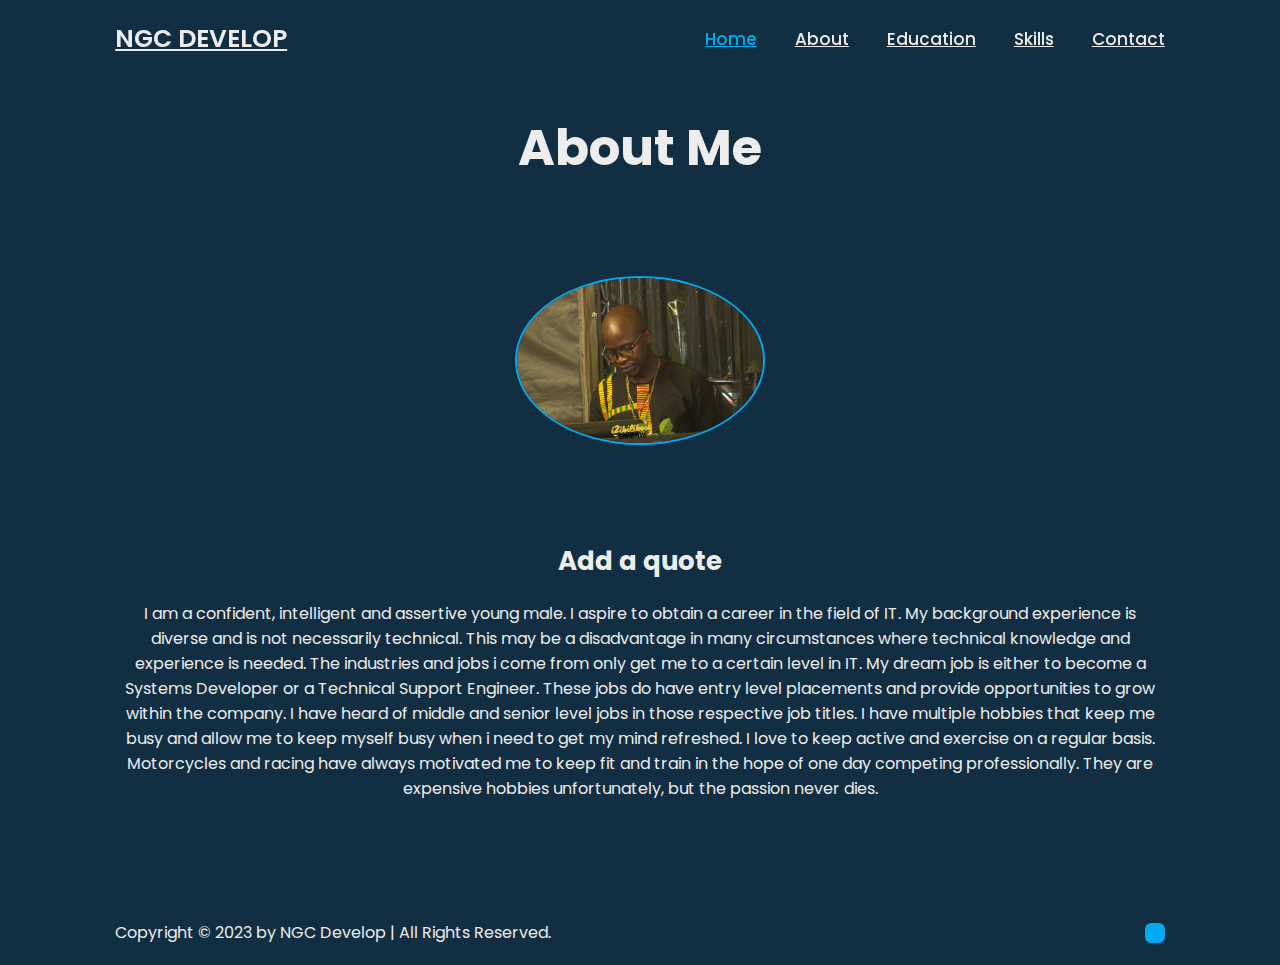
==== about me.html @ 0e6de362 "Add files via upload" ====
<!DOCTYPE html>
<html lang="en">
  <head>
    <meta charset="UTF-8" />
    <meta name="viewport" content="width=device-width, initial-scale=1.0" />
    <link rel="stylesheet" href="css/style.css" />
    <title>About Me</title>
  </head>
  <body>
    <header class="header">
      <a href="index.html/#contact" class="logo">NGC DEVELOP </a>

      <div class="bx bx-menu" id="menu-icon"></div>

      <nav class="navbar">
        <a href="index.html" class="active">Home</a>
        <a href="about me.html">About</a>
        <a href="education.html">Education</a>
        <a href="skills.html">Skills</a>
        <a href="#contact">Contact</a>

        <span class="active-nav"></span>
      </nav>
    </header>

    <section class="about" id="about">
      <h2 class="heading">About <span>Me</span></h2>

      <div class="about-img">
        <img
          src="images/339928653_132130909815304_4213725657001554990_n[1].jpg"
          alt=""
        />
        <span circle-spin></span>
      </div>
      <br />

      <div class="about-content">
        <h3>Add a quote</h3>

        <p>
          I am a confident, intelligent and assertive young male. I aspire to
          obtain a career in the field of IT. My background experience is
          diverse and is not necessarily technical. This may be a disadvantage
          in many circumstances where technical knowledge and experience is
          needed. The industries and jobs i come from only get me to a certain
          level in IT. My dream job is either to become a Systems Developer or a
          Technical Support Engineer. These jobs do have entry level placements
          and provide opportunities to grow within the company. I have heard of
          middle and senior level jobs in those respective job titles. I have
          multiple hobbies that keep me busy and allow me to keep myself busy
          when i need to get my mind refreshed. I love to keep active and
          exercise on a regular basis. Motorcycles and racing have always
          motivated me to keep fit and train in the hope of one day competing
          professionally. They are expensive hobbies unfortunately, but the
          passion never dies.
        </p>
      </div>
    </section>

    <!--footer design-->
    <footer class="footer">
      <div class="footer-text">
        <p>Copyright &copy; 2023 by NGC Develop | All Rights Reserved.</p>
      </div>

      <div class="footer-iconTop">
        <a href="#"><i class="bx bx-up-arrow-alt"></i></a>
      </div>
    </footer>

    <script src="js/script.js"></script>
  </body>
</html>
---- css/style.css ----
@import url("https://fonts.googleapis.com/css2?family=Poppins:wght@300;400;500;600;700;800;900&display=swap");

* {
  margin: 0;
  padding: 0;
  box-sizing: border-box;
  border: none;
  outline: none;
  scroll-behavior: smooth;
  font-family: "Poppins", "sans-serif";
}

:root {
  --bg-color: #081b29;
  --second-bg-color: #112e42;
  --text-color: #ededed;
  --main-color: #00abf0;
}

html {
  font-size: 62.5%;
  overflow-x: hidden;
}

body {
  background: var(--bg-color);
  color: var(--text-color);
}

.header {
  position: fixed;
  top: 0;
  left: 0;
  width: 100%;
  padding: 2rem 9%;
  background: transparent;
  display: flex;
  justify-content: space-between;
  align-items: center;
  z-index: 100;
  transition: 0.3s;
}
.header.sticky {
  background: var(--bg-color);
}
.logo {
  font-size: 2.5rem;
  color: var(--text-color);
  font-weight: 600;
}

.navbar a {
  font-size: 1.7rem;
  color: var(--text-color);
  font-weight: 500;
  margin-left: 3.5rem;
  transition: 0.3s;
}

.navbar a:hover,
.navbar a.active {
  color: var(--main-color);
}

#menu-icon {
  font-size: 3.6rem;
  color: var(--text-color);
  cursor: pointer;
  display: none;
}

section {
  min-height: 100vh;
  padding: 10rem 9% 2rem;
}

.home {
  display: flex;
  align-items: center;
  padding: 0 9%;
  background-size: cover;
  background-position: center;
}

.home-content {
  max-width: 60rem;
}

.home-content h1 {
  font-size: 5.6rem;
  font-weight: 700;
  line-height: 1.3;
}
.home-content h1 span {
  color: var(--text-color);
}

.home-content .text-animate {
  position: relative;
  width: 32.8rem;
}

.home-content .text-animate h3 {
  font-size: 3.2rem;
  font-weight: 700;
  color: transparent;
  -webkit-text-stroke: 0.7px var(--main-color);
}

.home-content p {
  font-size: 1.6rem;
  margin: 2rem 0 4rem;
}

.btn-box {
  position: relative;
  display: flex;
  justify-content: space-between;
  width: 34.5rem;
  height: 5rem;
}

.btn-box .btn {
  position: relative;
  display: inline-flex;
  justify-content: center;
  align-items: center;
  width: 15rem;
  height: 100%;
  background: var(--main-color);
  border: 0.2rem solid var(--main-color);
  border-radius: 8rem;
  font-size: 1.8rem;
  font-weight: 600;
  letter-spacing: 0.1rem;
  color: var(--second-bg-color);
  z-index: 1;
  overflow: hidden;
  transition: 0.5s;
}

.btn-box .btn:hover {
  color: var(--main-color);
}

.btn-box .btn:nth-child(2) {
  background: transparent;
  color: var(--main-color);
}

.btn-box .btn:nth-child(2) {
  color: var(--second-bg-color);
}
.btn-box .btn:nth-child(2)::before {
  background: var(--main-color);
}
.btn-box .btn::before {
  content: "";
  position: absolute;
  top: 0;
  left: 0;
  width: 0;
  height: 100%;
  background: var(--bg-color);
  z-index: -1;
  transition: 0.5s;
}

.btn-box .btn:hover::before {
  width: 100%;
}

.home-sci {
  position: absolute;
  bottom: 4rem;
  width: 170px;
  display: flex;
  justify-content: space-between;
}

.home-sci a {
  position: relative;
  display: inline-flex;
  justify-content: center;
  align-items: center;
  width: 40px;
  height: 40px;
  background: transparent;
  border: 0.2rem solid var(--main-color);
  border-radius: 50%;
  font-size: 20px;
  color: var(--main-color);
  z-index: 1;
  overflow: hidden;
  transition: 0.5s;
}

.home-sci a:hover {
  color: var(--bg-color);
}

.home-sci a::before {
  content: "";
  position: absolute;
  top: 0;
  left: 0;
  width: 0;
  height: 100%;
  background: var(--main-color);
  z-index: -1;
  transition: 0.5s;
}

.home-sci a:hover::before {
  width: 100%;
}

.about {
  display: flex;
  justify-content: center;
  align-items: center;
  flex-direction: column;
  gap: 2rem;
  background: var(--second-bg-color);
  padding-bottom: 6rem;
}

.heading {
  font-size: 5rem;
  margin-bottom: 3rem;
  text-align: center;
}

.about-img {
  position: relative;
  width: 25rem;
  height: 25rem;
  border-radius: 50%;
  display: flex;
  justify-content: center;
  align-items: center;
}

.about-img img {
  width: 100%;
  border-radius: 50%;
  border: 0.2rem solid var(--main-color);
}

.about-img .circle-spin {
  position: absolute;
  top: 50%;
  left: 50%;
  transform: translate(-50%, -50%) rotate(0);
  width: 100%;
  height: 100%;
  border-radius: 50%;
  border-top: 0.2rem solid var(--second-bg-color);
  border-bottom: 0.2rem solid var(--second-bg-color);
  border-left: 0.2rem solid var(--main-color);
  border-right: 0.2rem solid var(--main-color);
}

.about-content {
  text-align: center;
}

.about-content h3 {
  font-size: 2.6rem;
}
.about-content p {
  font-size: 1.6rem;
  margin: 2rem 0 3rem;
}

.btn-box.btns {
  display: inline-block;
  width: 15rem;
}

.btn-box.btns a::before {
  background: var(--second-bg-color);
}

.education {
  display: flex;
  justify-content: center;
  align-items: center;
  flex-direction: column;
  min-height: auto;
  padding-bottom: 5rem;
}

.education .education-row {
  display: flex;
  flex-wrap: wrap;
  gap: 5rem;
}

.education-row .education-column {
  flex: 1 1 40rem;
}

.education-column .title {
  font-size: 2.5rem;
  margin: 0 0 1.5rem 2rem;
}

.education-column .education-box {
  border-left: 0.2rem solid var(--main-color);
}

.education-box .education-content {
  position: relative;
  padding-left: 2rem;
}

.education-box .education-content::before {
  content: "";
  position: absolute;
  top: 0;
  left: -1.1rem;
  width: 2rem;
  height: 2rem;
  background: var(--main-color);
  border-radius: 50%;
}

.education-content .content {
  position: relative;
  padding: 1.5rem;
  border: 0.2rem solid var(--main-color);
  border-radius: 0.6rem;
  margin-bottom: 2rem;
  overflow: hidden;
}
.education-content .content::before {
  content: "";
  position: absolute;
  top: 0;
  left: 0;
  width: 0;
  height: 100%;
  background: var(--second-bg-color);
  z-index: -1;
  transition: 0.5s;
}
.education-content .content:hover::before {
  width: 100%;
}

.education-content .content .year {
  font-size: 1.5rem;
  color: var(--main-color);
  padding-bottom: 0.5rem;
}

.education-content .content .year i {
  padding-right: 0.5rem;
}
.education-content .content h3 {
  font-size: 2rem;
}
.education-content .content p {
  font-size: 1.6rem;
  padding-top: 0.5rem;
}
.skills {
  min-height: auto;
  padding-bottom: 7rem;
  background: var(--second-bg-color);
}
.skills .skills-row {
  display: flex;
  flex-wrap: wrap;
  gap: 5rem;
}
.skills-row .skills-column {
  flex: 1 1 40rem;
}
.skills-column .title {
  font-size: 2.5rem;
  margin: 0 0 1.5rem;
}
.skills-box .skills-content {
  position: relative;
  border: 0.2rem solid var(--main-color);
  border-radius: 0.6rem;
  padding: 0.5rem 1.5rem;
  z-index: 1;
  overflow: hidden;
}
.skills-box .skills-content::before {
  content: "";
  position: absolute;
  top: 0;
  left: 0;
  width: 0;
  height: 100%;
  background: var(--bg-color);
  z-index: -1;
  transition: 0.5s;
}
.skills-box .skills-content:hover::before {
  width: 100%;
}
.skills-content .progress {
  padding: 1rem 0;
}
.skills-content .progress h3 {
  font-size: 1.7rem;
  display: flex;
  justify-content: space-between;
}
.skills-content .progress h3 span {
  color: var(--text-color);
}
.skills-content .progress .bar {
  height: 2.5rem;
  border-radius: 0.6rem;
  border: 0.2rem solid var(--main-color);
  padding: 0.5rem;
  margin: 1rem 0;
}
.skills-content .progress .bar span {
  display: block;
  height: 100%;
  border-radius: 0.3rem;
  background: var(--main-color);
}
.skills-column:nth-child(1) .skills-content .progress:nth-child(1) .bar span {
  width: 60%;
}
.skills-column:nth-child(1) .skills-content .progress:nth-child(2) .bar span {
  width: 50%;
}
.skills-column:nth-child(1) .skills-content .progress:nth-child(3) .bar span {
  width: 70%;
}
.skills-column:nth-child(1) .skills-content .progress:nth-child(4) .bar span {
  width: 40%;
}
.skills-column:nth-child(2) .skills-content .progress:nth-child(1) .bar span {
  width: 60%;
}
.skills-column:nth-child(2) .skills-content .progress:nth-child(2) .bar span {
  width: 80%;
}
.skills-column:nth-child(2) .skills-content .progress:nth-child(3) .bar span {
  width: 60%;
}
.skills-column:nth-child(2) .skills-content .progress:nth-child(4) .bar span {
  width: 70%;
}
.skills-column:nth-child(2) .skills-content .progress:nth-child(5) .bar span {
  width: 90%;
}
.skills-column:nth-child(2) .skills-content .progress:nth-child(6) .bar span {
  width: 80%;
}
.contact {
  min-width: auto;
  padding-bottom: 7rem;
}
.contact form {
  max-width: 70rem;
  margin: 0 auto;
  text-align: center;
}
.contact form .input-box {
  position: relative;
  display: flex;
  justify-content: space-between;
  flex-wrap: wrap;
}
.contact form .input-box .input-field {
  position: relative;
  width: 49%;
  margin: 0.8rem 0;
}
.contact form .input-box .input-field input,
.contact form .textarea-field textarea {
  width: 100%;
  height: 100%;
  padding: 1.5rem;
  font-size: 1.6rem;
  color: var(--text-color);
  background: transparent;
  border-radius: 0.6rem;
  border: 0.2rem solid var(--main-color);
}
.contact form .input-box .input-field input::placeholder,
.contact form .textarea-field textarea::placeholder {
  color: var(--text-color);
}
.contact form .focus {
  position: absolute;
  top: 0;
  left: 0;
  width: 0;
  height: 100%;
  background: var(--second-bg-color);
  border-radius: 0.6rem;
  z-index: -1;
  transition: 0.5s;
}
.contact form .input-box .input-field input:focus ~ .focus,
.contact form .input-box .input-field input:valid ~ .focus,
.contact form .textarea-field textarea:focus ~ .focus,
.contact form .textarea-field textarea:focus ~ .focus {
  width: 100%;
}
.contact form .textarea-field {
  position: relative;
  margin: 0.8rem 0 2.7rem;
  display: flex;
}
.contact form .textarea-field textarea {
  resize: none;
}
.contact form .btn-box.btns .btn {
  cursor: pointer;
}
.footer {
  display: flex;
  justify-content: space-between;
  align-items: center;
  flex-wrap: wrap;
  padding: 2rem 9%;
  background: var(--second-bg-color);
}
.footer-text p {
  font-size: 1.6rem;
}
.footer-iconTop a {
  position: relative;
  display: inline-flex;
  justify-content: center;
  align-items: center;
  padding: 0.8rem;
  background: var(--main-color);
  border: 0.2rem solid var(--main-color);
  border-radius: 0.6rem;
  z-index: 1;
  overflow: hidden;
}
.footer-iconTop a::before {
  content: "";
  position: absolute;
  top: 0;
  left: 0;
  width: 0;
  height: 100%;
  background: var(--second-bg-color);
  z-index: -1;
  transition: 0.5s;
}
.footer-iconTop a:hover::before {
  width: 100%;
}
.footer-iconTop a i {
  font-size: 2.4rem;
  color: var(--bg-color);
  transition: 0.5s;
}
.footer-iconTop a:hover i {
  color: var(--main-color);
}

/*BREAKPOINTS*/
@media (max-width: 1200px) {
  html {
    font-size: 55%;
  }
}
@media (max-width: 991px) {
  .header {
    padding: 2rem 4%;
  }
  section {
    padding: 10rem 4% 2rem;
  }

  .home {
    padding: 0 4%;
  }
  .footer {
    padding: 2rem 4%;
  }
}
@media (max-width: 768px) {
  .header {
    background: var(--bg-color);
  }
  #menu-icon {
    display: block;
  }

  .navbar {
    position: absolute;
    top: 100%;
    left: -100%;
    width: 100%;
    padding: 1rem 4%;
    background: var(--main-color);
    box-shadow: 0 0.5rem 1rem rgba(0, 0, 0, 0.2);
    z-index: 1;
    transition: 0.25s ease;
    transition-delay: 0.25s;
  }
  .navbar.active {
    left: 0;
    transition-delay: 0s;
  }
  .navbar .active-nav {
    position: absolute;
    top: 0;
    left: -100%;
    width: 100%;
    height: 100%;
    background: var(--bg-color);
    border-top: 1rem solid rgba(0, 0, 0, 0.2);
    z-index: -1;
    transition: 0.25s ease;
    transition-delay: 0s;
  }
  .navbar.active .active-nav {
    left: 0;
    transition-delay: 0.25s;
  }
  .navbar a {
    display: block;
    font-size: 2rem;
    margin: 3rem 0;
    transform: translate(-20rem);
    transition: 0.25s ease;
    transition-delay: 0s;
  }
  .navbar.active a {
    transform: translateX(0);
    transition-delay: 0.25s;
  }
  .home-imgHover {
    pointer-events: none;
  }

}
@media (max-width: 520px) {
  html {
    font-size: 50%;
  }
}
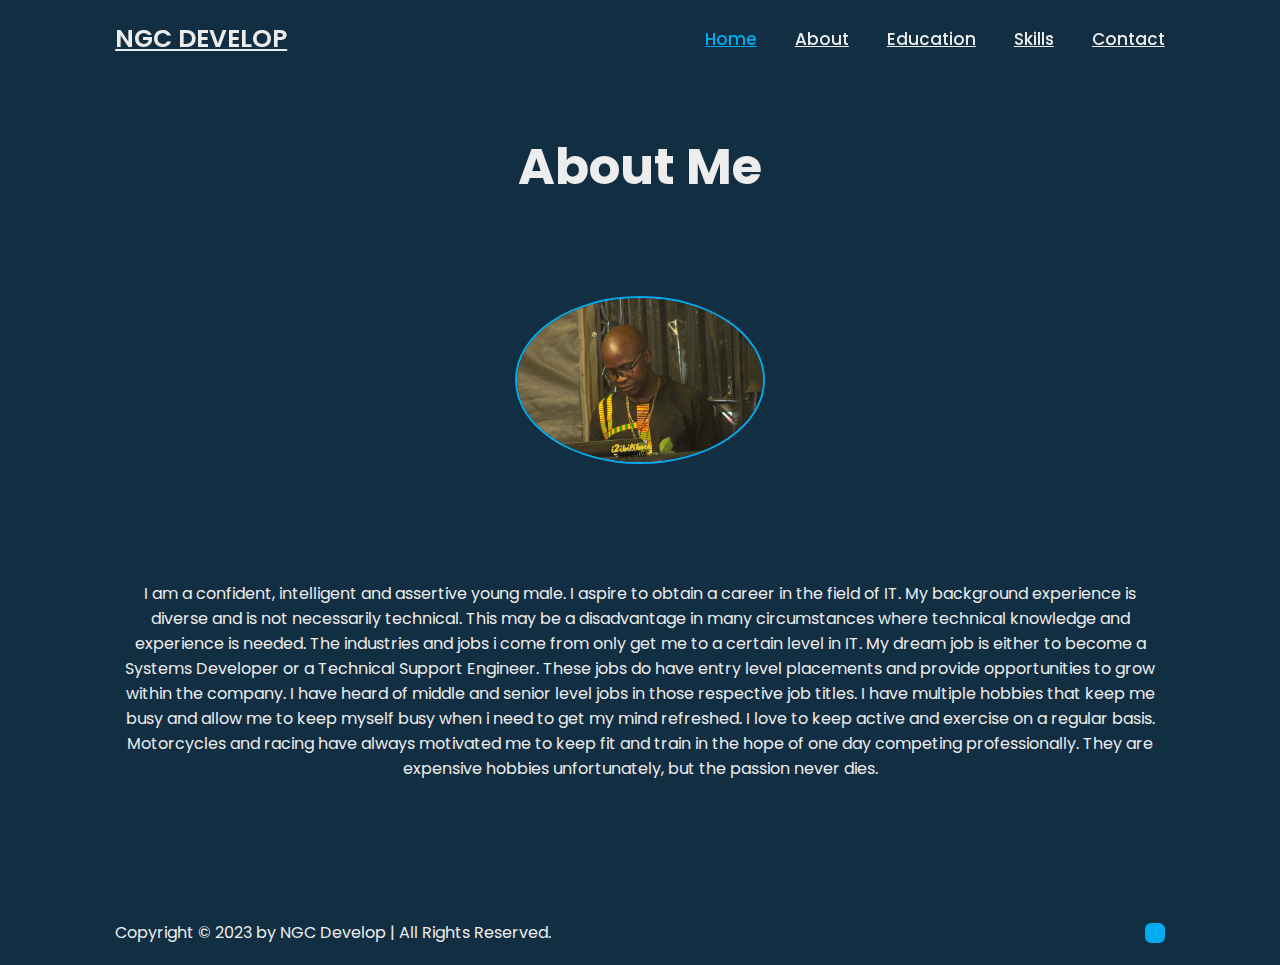
==== commit ae80431c: "Update about me.html" ====
--- a/about me.html
+++ b/about me.html
@@ -36,7 +36,7 @@
       <br />
 
       <div class="about-content">
-        <h3>Add a quote</h3>
+        
 
         <p>
           I am a confident, intelligent and assertive young male. I aspire to
